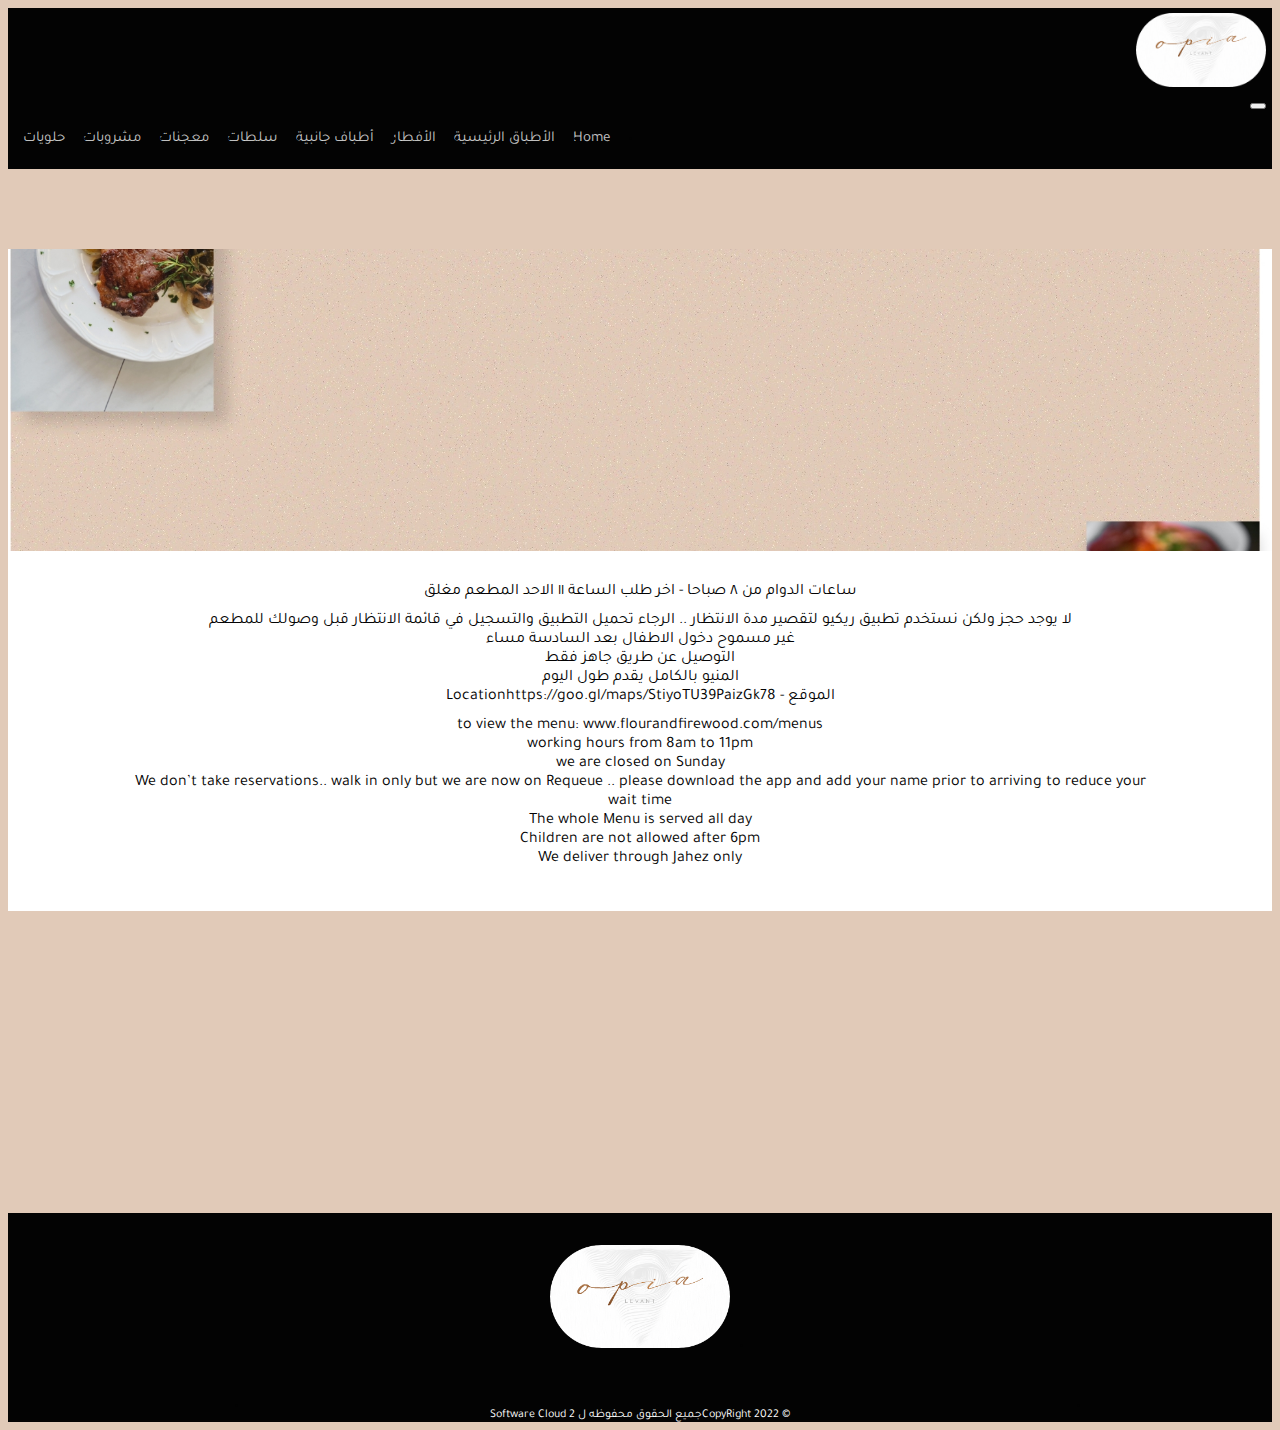
==== home-page.html @ bf7e9880 "Add files via upload" ====
<!doctype html>
<html dir="rtl" lang="ar">

<head>
    <meta charset="utf-8">
    <meta name="viewport" content="width=device-width, initial-scale=1">
    <link href="https://cdn.jsdelivr.net/npm/bootstrap@5.0.2/dist/css/bootstrap.min.css" rel="stylesheet"
        integrity="sha384-EVSTQN3/azprG1Anm3QDgpJLIm9Nao0Yz1ztcQTwFspd3yD65VohhpuuCOmLASjC" crossorigin="anonymous">
    <link rel="stylesheet" href="https://pro.fontawesome.com/releases/v5.10.0/css/all.css"
        integrity="sha384-AYmEC3Yw5cVb3ZcuHtOA93w35dYTsvhLPVnYs9eStHfGJvOvKxVfELGroGkvsg+p" crossorigin="anonymous" />
    <meta property="og:site_name" content="">
    <meta property="og:title" content="">
    <meta property="og:description" content="">
    <meta property="og:type" content="website">
    <meta property="og:image:type" content="image/png">
    <meta property="og:image" content="assets/img/icon.png">
    <meta property="og:image:width" content="300">
    <meta property="og:image:height" content="300">
    <link rel="stylesheet" href="assets/css/style.css">
    <link rel="icon" href="assets/img/icon.png">
    <title>Menu</title>
</head>

<body id="Home-page">
    <div id="mySidenav" class="sidenav" style="width: 0px;">
        <div class="close-btn">
            <a href="javascript:void(0)" onclick="closeNav()">
                <i class="fal fa-times"></i>
            </a>
        </div>
        <div class="menu-body">
            <div class="links">
                <div class="accordion accordion-flush" id="accordionFlushExample">
                    <a class="nav-link active" href="home-page.html" onclick="closeNav()">Home<a>
                            <a class="nav-link" href="index.html" onclick="closeNav()">الأطباق الرئيسية <a>
                                    <a class="nav-link" href="" onclick="closeNav()">الأفطار</a>
                                    <a class="nav-link" href="" onclick="closeNav()">أطباق جانبية</a>
                                    <a class="nav-link" href="" onclick="closeNav()">معجنات</a>
                                    <a class="nav-link" href="" onclick="closeNav()">سلطات</a>
                                    <a class="nav-link" href="" onclick="closeNav()">مشروبات</a>
                                    <a class="nav-link" href="sweets.html" onclick="closeNav()">حلويات</a>
                </div>
            </div>
        </div>
    </div>

    <header id="navbar" class="fixed-top d-flex align-items-center">
        <div class="navbar navbar-expand-lg">
            <div class="container-fluid">
                <div class="navbar-brand-outer">
                    <a class="navbar-brand" href="index.html">
                        <img src="assets/img/logo.png">
                    </a>
                </div>
                <button class="navbar-toggler" type="button" data-bs-toggle="collapse"
                    data-bs-target="#navbarSupportedContent" aria-controls="navbarSupportedContent"
                    aria-expanded="false" aria-label="Toggle navigation" id="toggler">
                    <i class="fal fa-bars"></i>
                </button>
                <div class="navbar-links">
                    <ul class="navbar-nav mb-2 mb-lg-0">
                        <li class="nav-item">
                            <a class="nav-link" href="home-page.html">Home</a>
                        </li>
                        <li class="nav-item">
                            <a class="nav-link" href="index.html">الأطباق الرئيسية</a>
                        </li>
                        <li class="nav-item">
                            <a class="nav-link" href="#">الأفطار</a>
                        </li>
                        <li class="nav-item">
                            <a class="nav-link" href="#">أطباف جانبية</a>
                        </li>
                        <li class="nav-item">
                            <a class="nav-link" href="#">سلطات</a>
                        </li>
                        <li class="nav-item">
                            <a class="nav-link" href="#">معجنات</a>
                        </li>
                        <li class="nav-item">
                            <a class="nav-link" href="#">مشروبات</a>
                        </li>
                        <li class="nav-item">
                            <a class="nav-link" href="sweets.html">حلويات</a>
                        </li>
                    </ul>
                </div>
            </div>
        </div>
    </header>


    <section class="home">
        <div class="white">
            <p>
                ساعات الدوام من ٨ صباحا - اخر طلب الساعة ١١

                الاحد المطعم مغلق
            </p>
            <p>
                لا يوجد حجز ولكن نستخدم تطبيق ريكيو لتقصير مدة الانتظار .. الرجاء تحميل التطبيق والتسجيل في قائمة
                الانتظار قبل وصولك للمطعم
                <br>
                غير مسموح دخول الاطفال بعد السادسة مساء
                <br>
                التوصيل عن طريق جاهز فقط
                <br>
                المنيو بالكامل يقدم طول اليوم
                <br>
                الموقع - Locationhttps://goo.gl/maps/StiyoTU39PaizGk78
            </p>
            <p>
                to view the menu: www.flourandfirewood.com/menus
                <br>
                working hours from 8am to 11pm
                <br>
                we are closed on Sunday
                <br>
                We don’t take reservations.. walk in only but we are now on Requeue .. please download the app and add
                your
                name prior to arriving to reduce your wait time
                <br>
                The whole Menu is served all day
                <br>
                Children are not allowed after 6pm
                <br>
                We deliver through Jahez only
            </p>
        </div>
    </section>


    <footer>
        <div class="container">
            <div class="row align-items-center justify-content-center">
                <div class="col-lg-4 col-md-12 d-none d-sm-block">
                    <ul class="list-unstyled mb-0 md-text-center">
                        <li>
                            <img class="img-fluid" src="assets/img/logo.png">
                        </li>
                    </ul>
                </div>
                <div class="col-lg-4 col-sm-6">
                    <ul class="list-unstyled">
                        <li>
                            <a href="#"><i class="fab fa-facebook-f"></i></a>
                        </li>
                        <li>
                            <a href="#"><i class="fab fa-instagram"></i></a>
                        </li>
                        <li>
                            <a href="#"><i class="fab fa-twitter"></i></a>
                        </li>
                    </ul>
                </div>
            </div>
        </div>
        <div class="lower-footer">
            <p> © CopyRight 2022</p>
            <a href="https://">جميع الحقوق محفوظه ل Software Cloud 2</a>
        </div>
    </footer>

    <script src="https://code.jquery.com/jquery-3.6.0.min.js"
        integrity="sha256-/xUj+3OJU5yExlq6GSYGSHk7tPXikynS7ogEvDej/m4=" crossorigin="anonymous"></script>
    <script src="https://cdn.jsdelivr.net/npm/bootstrap@5.1.1/dist/js/bootstrap.bundle.min.js"
        integrity="sha384-/bQdsTh/da6pkI1MST/rWKFNjaCP5gBSY4sEBT38Q/9RBh9AH40zEOg7Hlq2THRZ"
        crossorigin="anonymous"></script>
    <script src="assets/js/fa-pro.js"></script>
    <script src="assets/js/main.js"></script>
</body>

</html>
---- assets/css/style.css ----
@import url('https://fonts.googleapis.com/css2?family=Baloo+Bhaijaan+2&family=Tajawal:wght@200;300;400&display=swap');

/*--------Home-page--------*/
body {
    overflow-x: hidden;
    font-family: 'Tajawal', sans-serif;
    background-color: #E1CAB8;
    color: #030303;
}
::-webkit-scrollbar {
    width: 7px;
    height: 7px;
    background-color: #ffffff7c;
}
::-webkit-scrollbar-thumb{
    background-color: #adadad;
    width: 7px;
    height: 7px;
    border-radius: 10px;
}
input, a, button, select, .form-control:focus {
    outline: none !important;
}
h3{
    margin-bottom: 1rem;
    margin-top: 2em;
    width: 100%;
    border-bottom: 2px solid;
    border-top: 2px solid;
    padding: 17px 1px;
}
p, a, h2, h1, h4, h5, h6 {
    margin: 0;
}
a{
    text-decoration: none;
    color: unset;
}
a:hover {
    color: unset;
}
section {
    overflow: hidden;
    padding: 2rem 0;
    min-height: 94vh;
    margin-top: 80px;
}


/********** side-nav ************/
.navbar-toggler:focus {
 box-shadow: none;
}
.sidenav {
    height: 100%;
    width: 220px;
    margin-left: -200px;
    position: fixed;
    z-index: 9999;
    top: 0;
    right: 0;
    background-color: #252422f5;
    overflow-x: hidden;
    padding-top: 4vh;
    transition: 0.5s;
    display: flex;
    flex-direction: column;
    align-items: flex-start;
}
.sidenav>* {
    width: 100%;
}
.sidenav .close-btn {
    display: flex;
    align-items: center;
}
.sidenav .close-btn a {
    width: 35px;
    height: 35px;
    color: white;
    border-radius: 50%;
    -webkit-border-radius: 50%;
    -moz-border-radius: 50%;
    -ms-border-radius: 50%;
    -o-border-radius: 50%;
    display: flex;
    align-items: center;
    justify-content: center;
    padding: 0;
    text-decoration: none;
}
.sidenav .menu-header {
    margin-top: 20%;
}
.sidenav .menu-body {
    margin-top: 14%;
}
.sidenav .menu-body .links {
    display: flex;
    flex-flow: column;
    align-items: center;
}
.sidenav .menu-body .links>*:last-child {
    border: none;
}
.sidenav .menu-body .links a {
    margin-bottom: 5px;
    text-decoration: none;
    font-weight: 500;
    color: #f5f5f5;
    display: block;
    transition: all 0.3s ease-in-out;
    -webkit-transition: all 0.3s ease-in-out;
    -moz-transition: all 0.3s ease-in-out;
    -ms-transition: all 0.3s ease-in-out;
    -o-transition: all 0.3s ease-in-out;
}
.sidenav .menu-body .links .nav-link {
    display: none;
}


/********* intro-section ***********/
.navbar-brand-outer{
    width: fit-content;
}
#navbar {
    transition: all 0.5s;
    background-color: #030303;
  }
  .navbar{
    z-index: 3;
    margin: auto;
    padding: 0;
    width: 99%;
    padding: 0.3rem;
}
.navbar-brand {
    width: fit-content;
    margin-right: 0;
}  
.navbar-brand img{
    width: 130px;
}
.navbar-expand-lg .navbar-nav .nav-link {
    padding-right: unset;
    padding-left: unset;
}
.navbar .navbar-links {
    display: flex;
    align-items: center;
    flex: 1;
    justify-content: flex-end;
}
.navbar .navbar-nav {
    padding: 0;
    display: flex;
    flex-flow: row;
    align-items: flex-end;
}
.nav-link , navbar .nav-link , .navbar-expand-lg .navbar-nav .nav-link {
    color: #f5f5f5c9;
    padding: 0px 9px;
    font-size: 15px;
    text-align: center;
}
.nav-link:hover, .navbar .nav-link:hover, .navbar-expand-lg .navbar-nav .nav-link:hover{
    color: #F5F5F5;
}
.nav-link.active, .navbar .nav-link.active, .navbar-expand-lg .navbar-nav .nav-link.active{
    color: white;
}
.nav-btn.dropdown-toggle , .nav-link.nav-btn.dropdown-toggle , navbar .nav-link.nav-btn.dropdown-toggle, .navbar-expand-lg .navbar-nav .nav-link.nav-btn.dropdown-toggle{
    padding: 0.25rem 2.7rem;
}





main .container{
    width: 75%;
}
 .menu-item {
        margin: auto;
    margin-bottom: 2em;
/*  width: 75%;
    justify-content: space-between;
    display: flex;
    flex-direction: row;
    align-items: flex-start;
    flex-wrap: wrap;
     */
}
.menu-item img{
    width: 125px;
    height: 125px;
    object-fit: cover;
    }
    
    .price{
        text-align: center;
    }

/* .menu-item > div{
    min-width: 85%;
    flex-wrap: wrap;
    flex-direction: column;
    padding: 0 1rem;
} 
.menu-item h4{
    background-color: #E1CAB8;
    z-index: 9;
    width: max-content;
}
.menu-item .title{
    padding-left: 2px;
}
.menu-item >div > div > h4{
    width: 130px;
    padding-right: 2px;
}*/
.dots{
    width: -webkit-fill-available;
    border-bottom: 1px dashed;
    height: 18px;
}
.menu-item p{
    font-weight: 300;
    min-width: 93px;
    /* background-color: #E1CAB8; */
    z-index: 9;
}
.extra{
    display: flex;
    align-items: center;
    justify-content: space-between;
}
.extra .dots{
        border-bottom: 1px dashed;
        height: 7px;
        margin: 0 8px;
}




footer{
    background-color: #030303;
    padding-top: 1rem;
}
footer li a, footer h4{
    color: white;
}
footer li a:hover{
    color: white;
}
footer li a{
    display: flex;
    flex-direction: column;
    flex-wrap: wrap;
    align-items: center;
    gap: 6px;
}
footer i{
    color: white;
    padding: 5px 6px;
    font-size: 19px;
    height: 26px;
    display: flex;
    align-items: center;
    justify-content: center;
}
.lower-footer{
color: white;
display: flex;
align-items: center;
justify-content: center;
font-size: 12px;
}
ul.list-unstyled{
    padding: 0;
    display: flex;
    align-items: center;
    justify-content: space-around;
    margin-bottom: 0;
}
footer img{
    width: 180px;
}


.home{
    background-image: url(../img/back.jpg);
    background-repeat-x: no-repeat;
    background-repeat-y: repeat;
min-height: 100vh;
    background-position: left 20%;
    background-size: cover;
    padding: 2rem 0;
    background-attachment: fixed;
    display: flex;
    align-items: center;
}
.white{
    text-align: center;
    width: 100%;
    background-color: white;
    padding: 2rem 0;
}
.white p{
    width: 80%;
    margin: auto;
    margin-bottom: 10px;
}






/****************  media-style ***************/
@media screen and (max-width: 1200px) {
   /* .menu-item{
       width: 90%;
   }
   h3{
      width: 90%;
   } */
  }

@media screen and (max-width: 1025px) {
  .navbar {
        align-items: flex-start;
    }
    .navbar>.container-fluid {
        flex-flow: column;
    }
   .navbar .navbar-nav>* {
        margin-left: 0 !important;
    }
}

@media screen and (max-width: 993px) {
    main .container{
        width: 90%;
    }
 .navbar .navbar-nav {
        display: none;
    }
     .navbar>.container-fluid {
        flex-flow: row;
    }
    #navbar {
       direction: ltr;
    }
    .navbar .navbar-toggler {
     color: #eeeeee;
    border-radius: 50%;
    width: 15px;
    height: 33px;
    padding: 0;
    display: flex;
    align-items: center;
    justify-content: center;
    border: none;
    margin-left: auto;
    }
     .navbar .navbar-toggler:focus {
        box-shadow: none;
        outline: none;
    }
    .navbar .navbar-links {
        display: none;
    }
    .sidenav .menu-body .links .nav-link  {
        display: block;
    }
    footer li {
        text-align: center;
    }
    /* .menu-item {
        width: 100%;
        justify-content: start;
    }
    h3{
        width: 100%;
    }
    .menu-item h3 {
        font-size: 1.7rem;
    }
    .menu-item > div {
        min-width: min-content;
        width: 80%;
    }    
     */
}

@media screen and (max-width: 820px) {
header{
    height: max-content;
}
}

@media screen and (max-width: 768px) {
    /* .menu-item > div {
        width: 74%;
    }
    .menu-item >div > div > h4 {
        width: 150px;
    }     */
    .price{
        text-align: left;
    }
    .white p{
      font-size: larger;
    }
}

@media screen and (max-width: 576px){
    main .container{
        width: 100%;
    }
    .text-sm-center{
        text-align: center;
    }
    body {
        background-color: #030303;
    }
    main {
        background-color: #E1CAB8;
        width: 96%;
        margin: auto;
    }
    .navbar {
        width: 100%;
    }
    section {
        margin-top: 100px;
    }
    h3 {
        padding: 28px 1px;
        text-align: center;
    }
    /* .menu-item {
        flex-direction: column;
        align-items: center;
        flex-wrap: wrap;
    } */
    .menu-item img {
        width: 80%;
        height: 225px;
        margin-bottom: 1rem;
    }
    /* .menu-item > div {
        width: 90%;
        margin-top: 1rem;
    }
    .menu-item >div > div > h4 {
        min-width: 25%;
        text-align: left;
        width: max-content;
    }
    .menu-item > div > div {
        height: fit-content;
    } */
    main{
       margin-bottom: 5rem;
    }
    footer {
    position: fixed;
    padding-top: 1rem;
    bottom: 0;
    left: 0;
    z-index: 99;
    right: 0;
    }
    .list-unstyled{
    display: flex;
    align-items: center;
    height: 100%;
    }
    .lower-footer {
    display: none;
    }
    footer i {
    padding: 9px 7px;
    width: 40px;
    height: 40px;
    }
    footer li {
    display: flex;
    align-items: center;
    flex-direction: row;
    flex-wrap: wrap;
    justify-content: center;
}
.home {
    padding: 10rem 0 15rem;
}
    /* .dots {
    position: absolute;
    border-bottom: 1px dashed;
    height: 18px;
    margin: 0 4px;
    right: 85px;
    width: 52%;
} */
}


@media screen and (max-width: 450px) {
    /* .title-outer{
    background: #e6ded6;
    z-index: 9;
    } */
    .white p {
        font-size: 21px;
    }
}

@media screen and (max-width: 400px) {
   /*  .menu-item > div {
        width: 100%;
    }
    .menu-item {
        text-align: center;
        align-items: center;
        flex-direction: column;
    }
    .menu-item .title {
        width: max-content;
        text-align: right;
        font-size : 18px;
    }
    .menu-item >div > div > h4 {
        font-size : 18px;
        width: max-content;
        min-width: 25%;
    }
    .menu-item > div {
        padding: 0 2px;
    } */
    .menu-item img {
    height: 180px;
    }
    /* .dots{
        width: 50%;
        height: 15px;
    } */
}
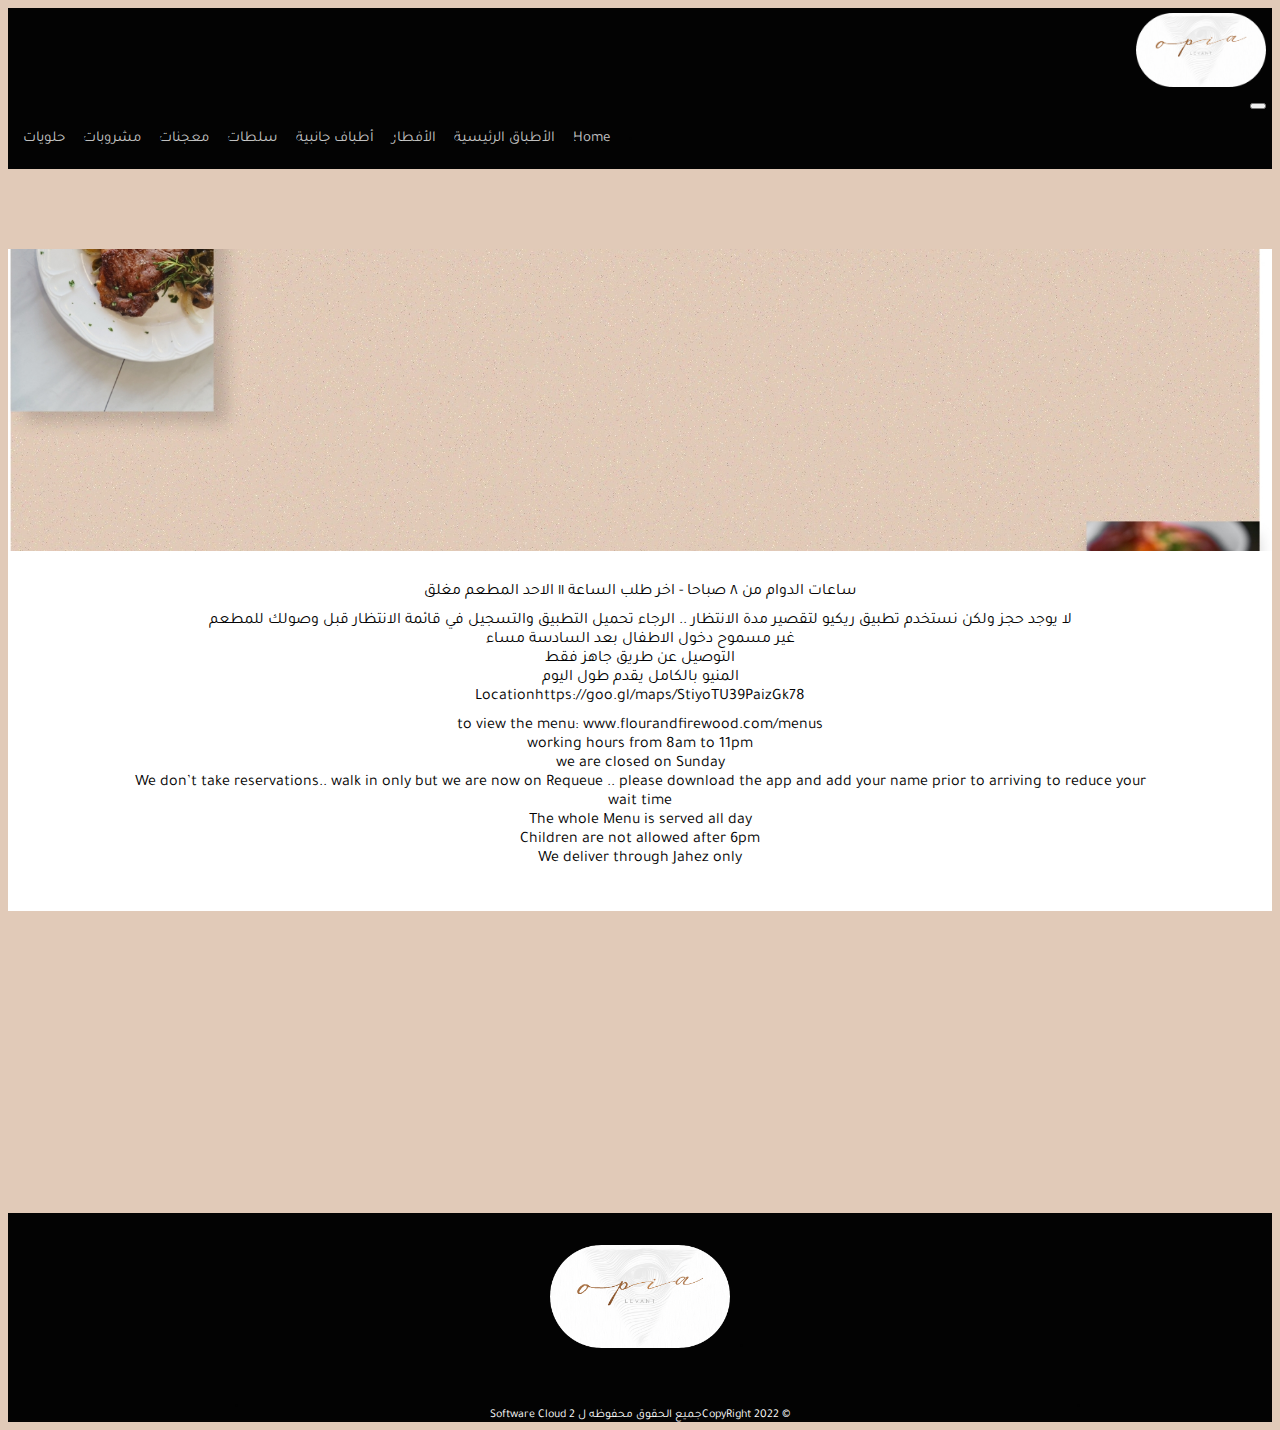
==== commit 5ace1716: "Update home-page.html" ====
--- a/home-page.html
+++ b/home-page.html
@@ -107,7 +107,7 @@
                 <br>
                 المنيو بالكامل يقدم طول اليوم
                 <br>
-                الموقع - Locationhttps://goo.gl/maps/StiyoTU39PaizGk78
+                <a href="Locationhttps://goo.gl/maps/StiyoTU39PaizGk78">Locationhttps://goo.gl/maps/StiyoTU39PaizGk78</a>
             </p>
             <p>
                 to view the menu: www.flourandfirewood.com/menus
@@ -170,4 +170,4 @@
     <script src="assets/js/main.js"></script>
 </body>
 
-</html>+</html>
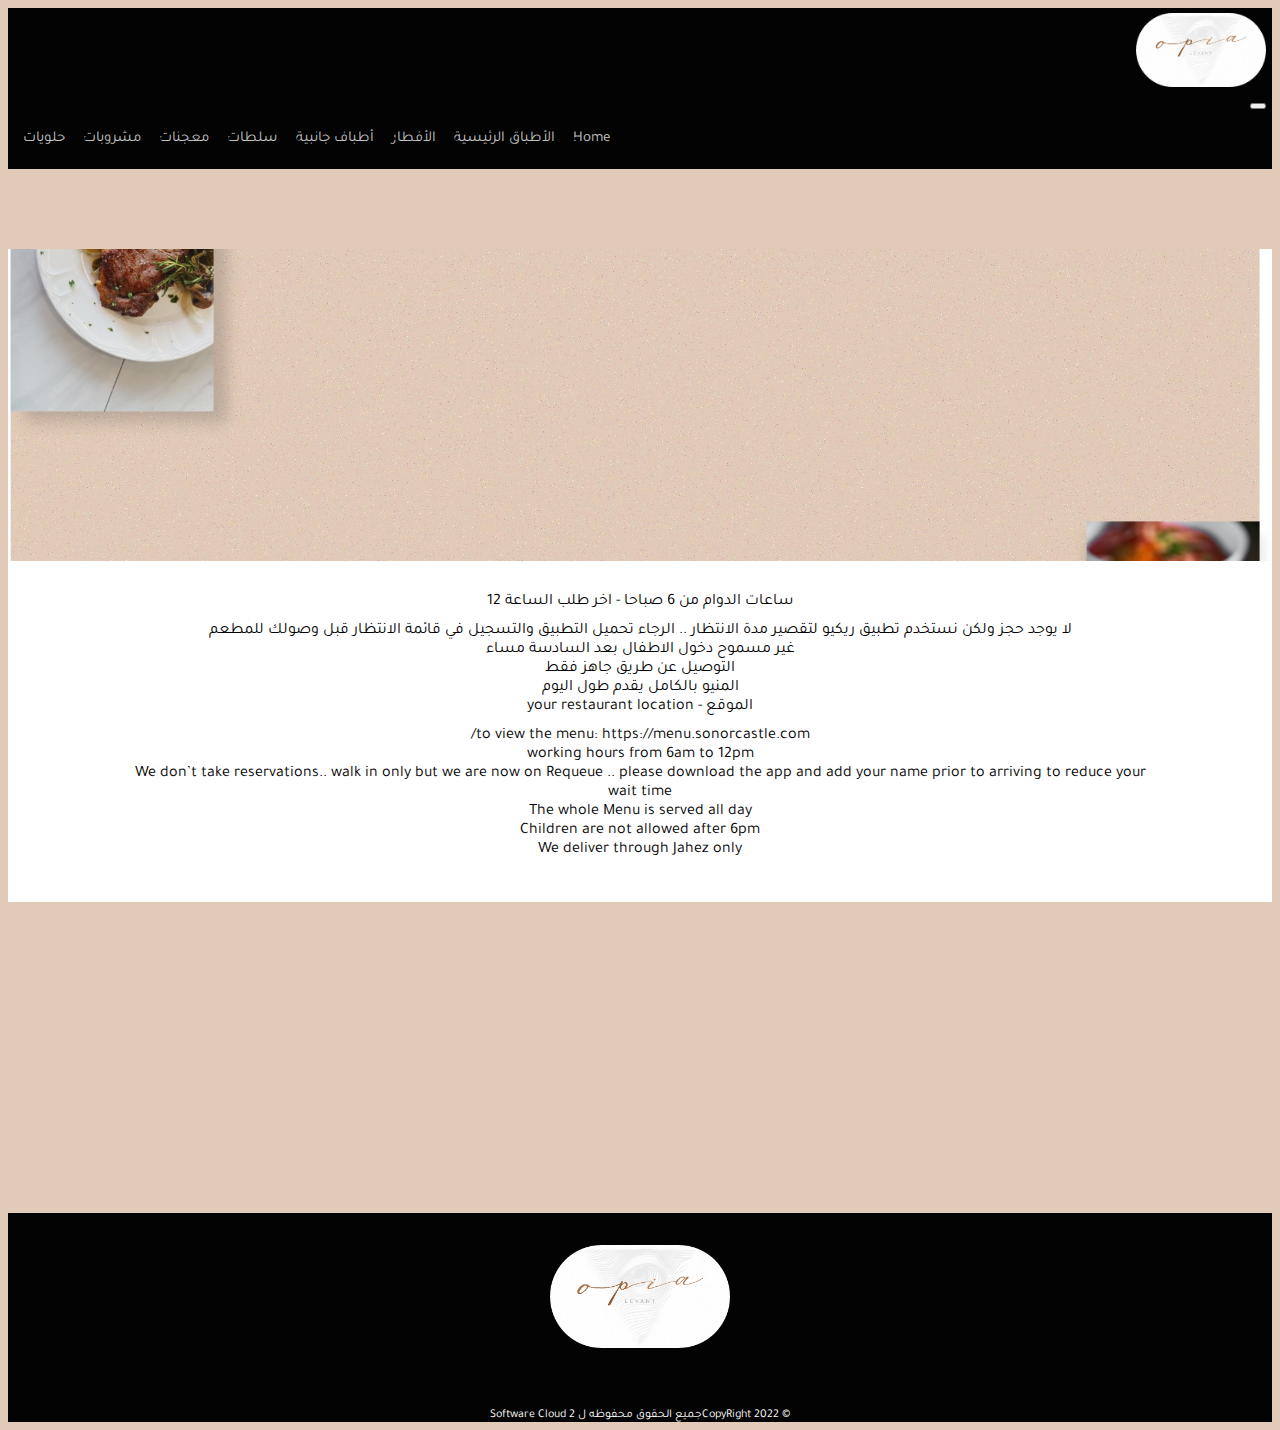
==== commit 166778bf: "Update home-page.html" ====
--- a/home-page.html
+++ b/home-page.html
@@ -92,10 +92,8 @@
 
     <section class="home">
         <div class="white">
-            <p>
-                ساعات الدوام من ٨ صباحا - اخر طلب الساعة ١١
-
-                الاحد المطعم مغلق
+                <p>
+                ساعات الدوام من 6 صباحا - اخر طلب الساعة 12
             </p>
             <p>
                 لا يوجد حجز ولكن نستخدم تطبيق ريكيو لتقصير مدة الانتظار .. الرجاء تحميل التطبيق والتسجيل في قائمة
@@ -107,14 +105,13 @@
                 <br>
                 المنيو بالكامل يقدم طول اليوم
                 <br>
-                <a href="Locationhttps://goo.gl/maps/StiyoTU39PaizGk78">Locationhttps://goo.gl/maps/StiyoTU39PaizGk78</a>
+                الموقع - 
+                <a href="#">your restaurant location</a>
             </p>
             <p>
-                to view the menu: www.flourandfirewood.com/menus
+                to view the menu: <a href="https://menu.sonorcastle.com/">https://menu.sonorcastle.com/</a>
                 <br>
-                working hours from 8am to 11pm
-                <br>
-                we are closed on Sunday
+                working hours from 6am to 12pm
                 <br>
                 We don’t take reservations.. walk in only but we are now on Requeue .. please download the app and add
                 your
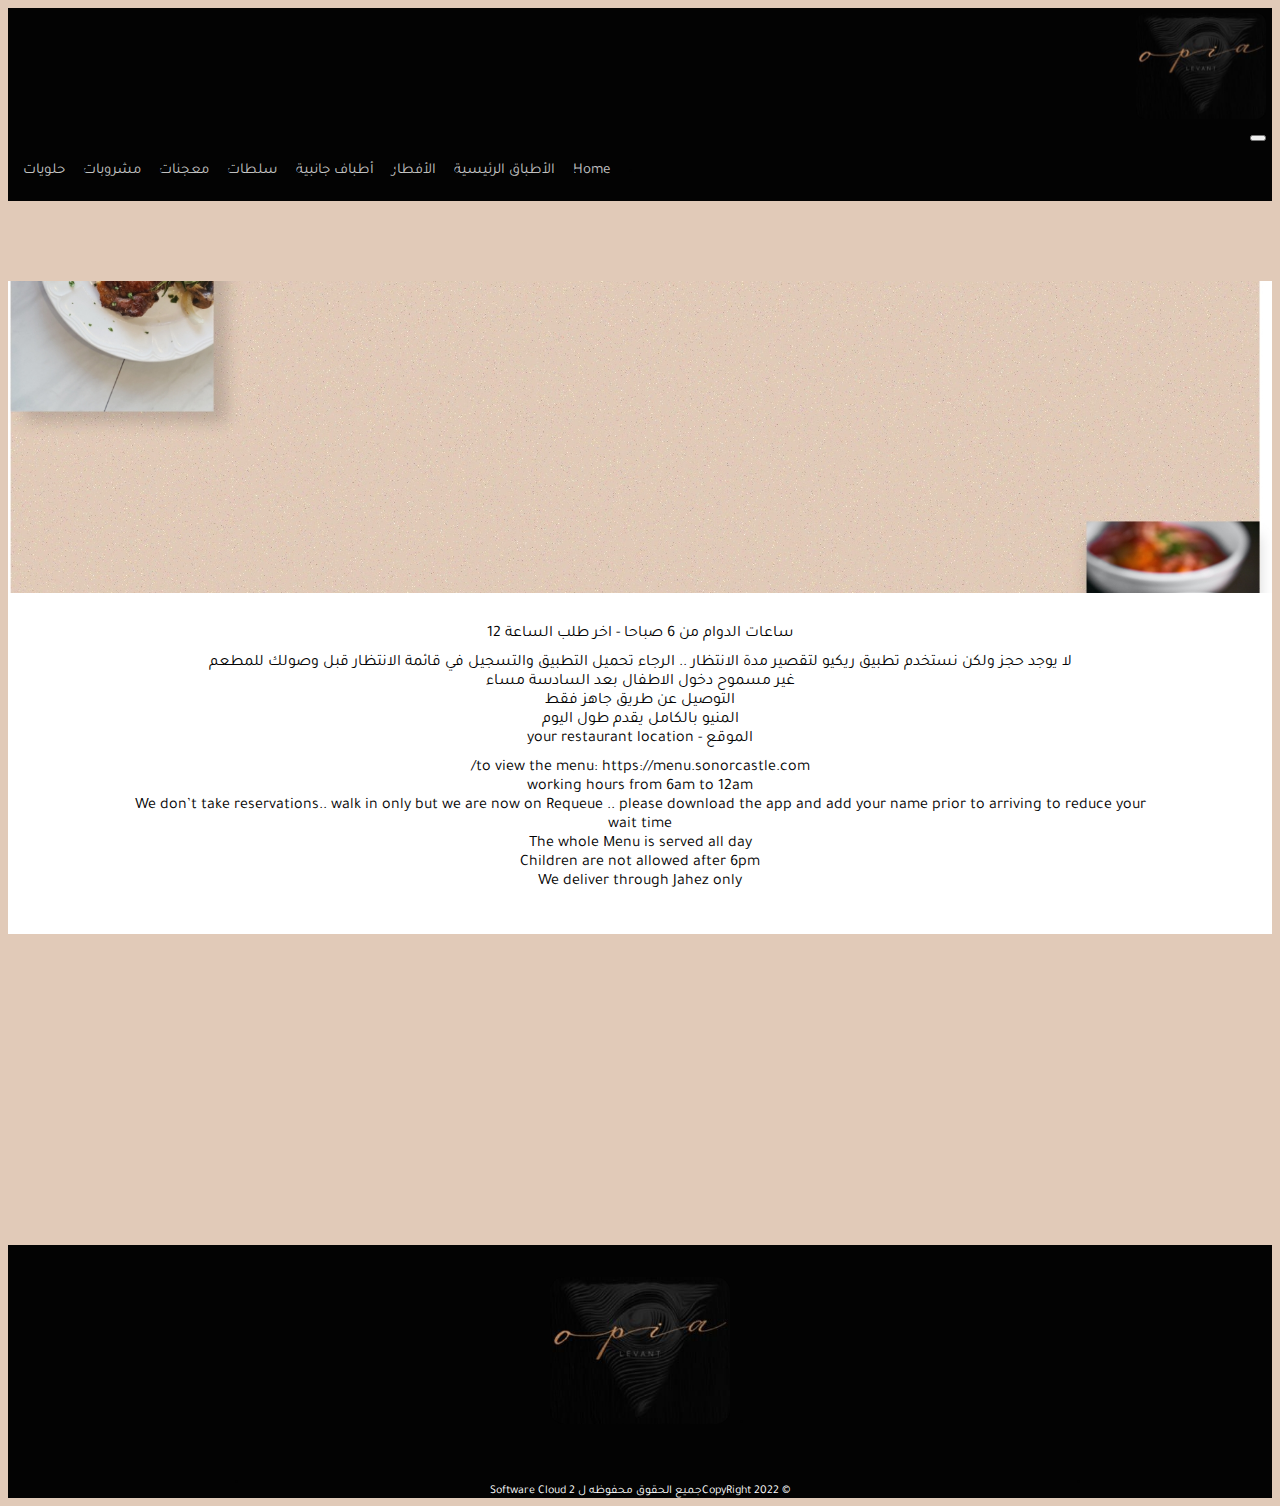
==== commit 906afc33: "Update home-page.html" ====
--- a/home-page.html
+++ b/home-page.html
@@ -111,7 +111,7 @@
             <p>
                 to view the menu: <a href="https://menu.sonorcastle.com/">https://menu.sonorcastle.com/</a>
                 <br>
-                working hours from 6am to 12pm
+                working hours from 6am to 12am
                 <br>
                 We don’t take reservations.. walk in only but we are now on Requeue .. please download the app and add
                 your
